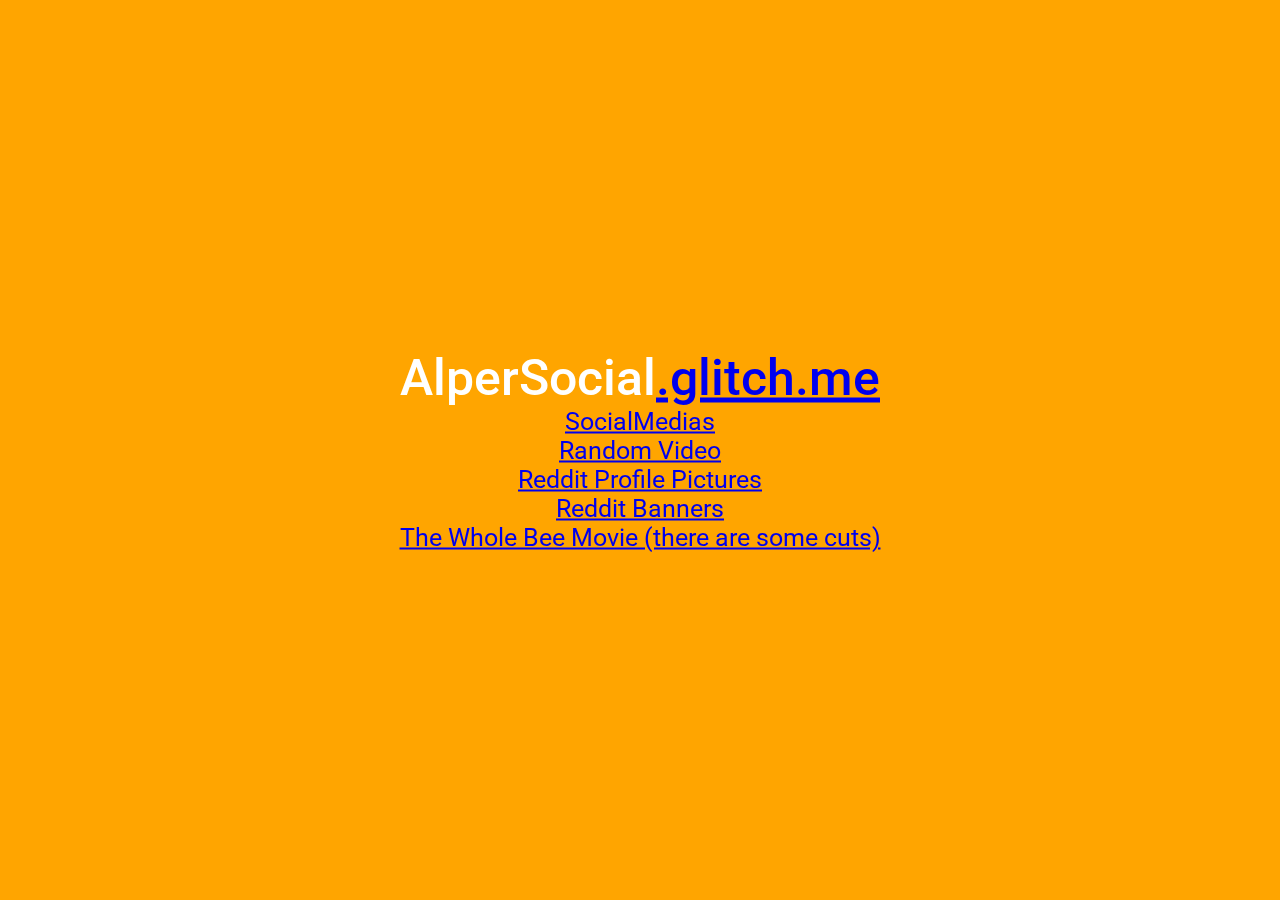
==== index.html @ a2af1788 "Add files via upload" ====
<!DOCTYPE html>
<html lang="en">
  <head>
    <meta charset="utf-8">
    <meta http-equiv="X-UA-Compatible" content="IE=edge">
    <meta name="viewport" content="width=device-width, initial-scale=1">


    
    
    
        <!-- import the webpage's stylesheet -->
    <link rel="stylesheet" href="/style.css" />
    <link
      rel="stylesheet"
      href="//fonts.googleapis.com/css?family=Roboto:100,300,400,500,700|Google+Sans:400,500|Product+Sans:500&amp;lang=en"
      nonce="QjkqUz5KBHq8LKkDbPa_AA"
    />
    <link
      rel="icon"
      href="https://cdn.glitch.com/b6d8dd10-0f8a-45f0-afeb-0ae4b5270f7e%2Favatar_default_18_FF4500.png?v=1607507238273"
    />
  
  </head>
  <body class="hhh">
    <center class="centered">
      <strong>
        <span style="font-size:50px;font-weight:500;">AlperSocial<a href="https://glitch.com/@AlperSocial">.glitch.me</a><br /> </span>
        <span style="font-size:25px;font-weight:400;">
          
          <a href="links.html">SocialMedias</a><br />
           <a href="video.html">Random Video</a><br />
           <a href="https://www.reddit.com/user/timawesomeness/comments/813jpq/default_reddit_profile_pictures/?st=JGI7LWBH&sh=48c851b8">Reddit Profile Pictures</a><br />
          <a href="https://www.reddit.com/r/Redditesque/comments/csbpal/official_reddit_banners/">Reddit Banners</a><br />
          <a href="beemovie.html">The Whole Bee Movie (there are some cuts) </a><br />
          <script type="text/javascript">
            document.write(month[Math.floor(Math.random() * month.length)]);
          </script>  <script type="text/javascript">document.write(ccc[Math.floor(Math.random() * ccc.length)]);</script> <script type="text/javascript">document.write(lol[Math.floor(Math.random() * lol.length)]);</script>
        </span>
      </strong>
    </center> 
    </span>
  </body>
</html>

  
  
  
  <title>AlperSocial</title>



<meta name="twitter:card" content="summary_large_image">
<meta name="twitter:site" content="alpersocial.glitch.me">
<meta name="twitter:creator" content="@AlperSocial">
<meta name="twitter:title" content="AlperSocial">
<meta name="twitter:description" content="AlperSocial's OFFICIAL Website.">
<meta name="twitter:image" content="https://cdn.glitch.com/b6d8dd10-0f8a-45f0-afeb-0ae4b5270f7e%2Fylzbphhjubh31.webp?v=1607675254382">
---- style.css ----
/* CSS files add styling rules to your content */

.unselectable {
  -moz-user-select: none;
  -webkit-user-select: none;
  -ms-user-select: none;
  user-select: none;

  -webkit-user-drag: none;
  user-drag: none;
}

body {
  font-family: "Google Sans", Roboto, Arial, Helvetica, sans-serif;
}
body.hhh {
  background-color: orange;
  color: white;
}

h1 {
  font-style: italic;
  color: #373fff;
  text-align: center;
}

size.fifteen {
  font-size: 15px;
}

.centered {
  position: fixed;
  top: 50%;
  left: 50%;
  transform: translate(-50%, -50%);
}

.bottom { 
    height: 25px;
    position: fixed; 
    bottom: 5px;
    font-size: 20px;
}

/* unvisited link */
a.main:link {
  color: #03c2fc;
  text-decoration: none;
}

/* visited link */
a.main:visited {
  color: #03c2fc;
  text-decoration: none;
}

/* mouse over link */
a.main:hover {
  color: #007fa6;
  text-decoration: none;
}

/* selected link */
a.main:active {
  color: #007fa6;
  text-decoration: none;
}

.get-dev {
  transition: 1s;
  color: #fff;
  text-decoration: none;
}
.get-dev:hover {
  color: #5AAD46;
  transition: 1s;
}

.lolxd {
  position: fixed;
  top: 5px;
  left: 5px;
  font-size: 40px;
  color: red;
  text-decoration: none;
}
.lolxd2 {
  position: fixed;
  top: 5px;
  left: 5px;
}
.domain {
  font-weight: bold;
  color: #000;
  text-decoration: underline;
}
.domain:hover {
  text-decoration: none;
}
.domain:visited {
  color: #000;
}
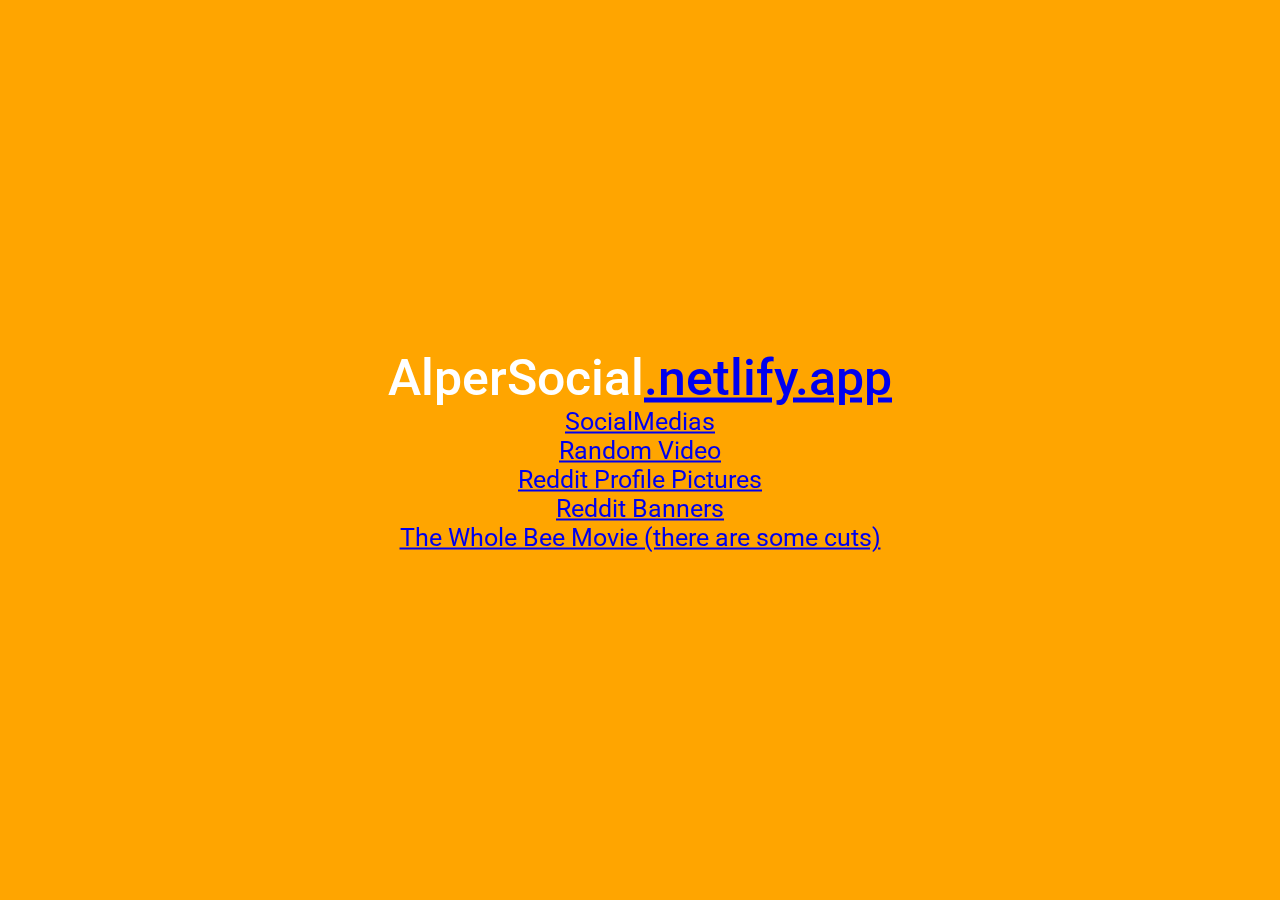
==== commit 24ee92ed: "Update index.html" ====
--- a/index.html
+++ b/index.html
@@ -25,7 +25,7 @@
   <body class="hhh">
     <center class="centered">
       <strong>
-        <span style="font-size:50px;font-weight:500;">AlperSocial<a href="https://glitch.com/@AlperSocial">.glitch.me</a><br /> </span>
+        <span style="font-size:50px;font-weight:500;">AlperSocial<a href="https://github.com/Alp-R/AlpHub">.netlify.app</a><br /> </span>
         <span style="font-size:25px;font-weight:400;">
           
           <a href="links.html">SocialMedias</a><br />
@@ -55,4 +55,4 @@
 <meta name="twitter:creator" content="@AlperSocial">
 <meta name="twitter:title" content="AlperSocial">
 <meta name="twitter:description" content="AlperSocial's OFFICIAL Website.">
-<meta name="twitter:image" content="https://cdn.glitch.com/b6d8dd10-0f8a-45f0-afeb-0ae4b5270f7e%2Fylzbphhjubh31.webp?v=1607675254382">+<meta name="twitter:image" content="https://cdn.glitch.com/b6d8dd10-0f8a-45f0-afeb-0ae4b5270f7e%2Fylzbphhjubh31.webp?v=1607675254382">
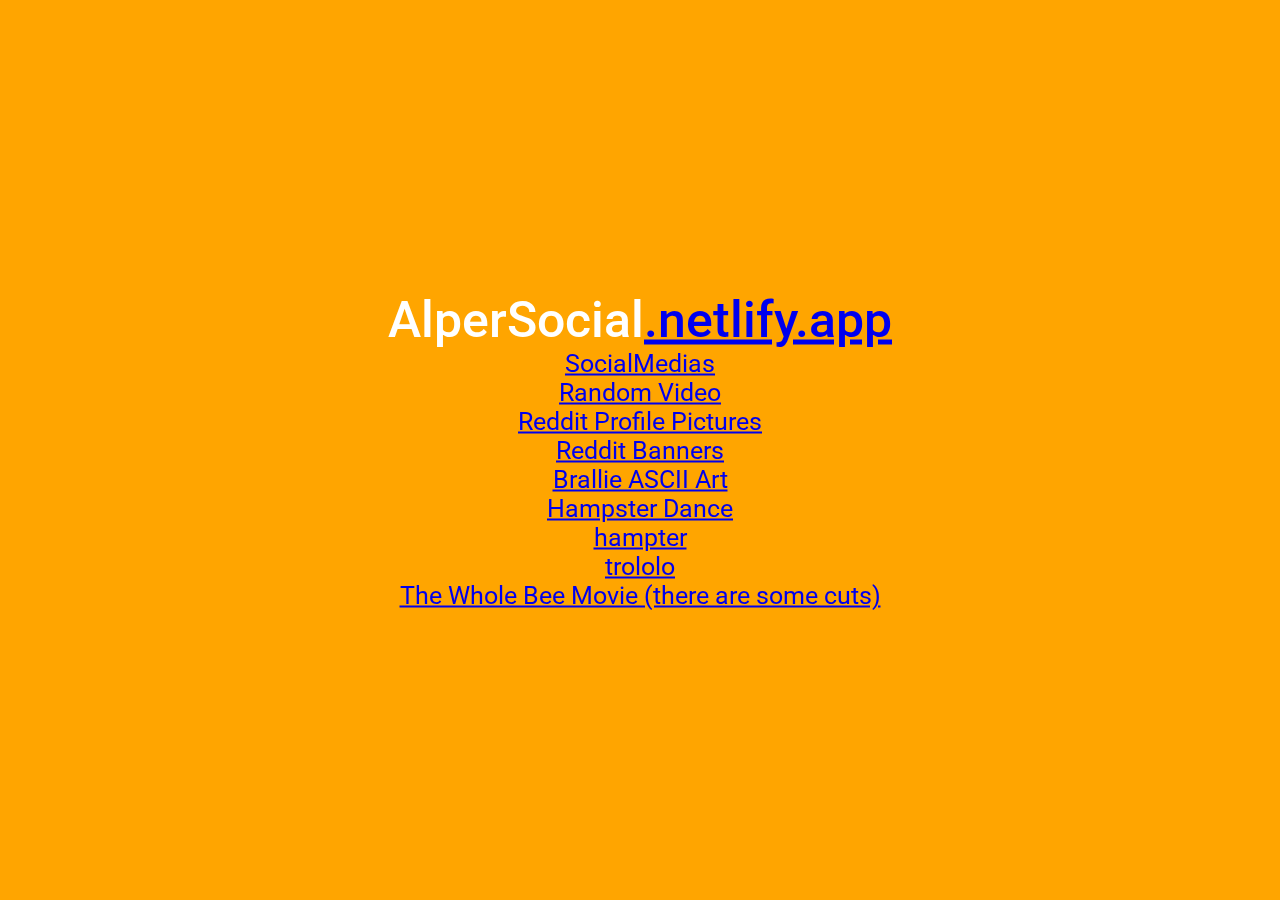
==== commit 6eaf0c5a: "Update index.html" ====
--- a/index.html
+++ b/index.html
@@ -25,13 +25,17 @@
   <body class="hhh">
     <center class="centered">
       <strong>
-        <span style="font-size:50px;font-weight:500;">AlperSocial<a href="https://github.com/Alp-R/AlpHub">.netlify.app</a><br /> </span>
+        <span style="font-size:50px;font-weight:500;">AlperSocial<a href="https://github.com/Alp-R/alpersocial-source">.netlify.app</a><br /> </span>
         <span style="font-size:25px;font-weight:400;">
           
           <a href="links.html">SocialMedias</a><br />
            <a href="video.html">Random Video</a><br />
            <a href="https://www.reddit.com/user/timawesomeness/comments/813jpq/default_reddit_profile_pictures/?st=JGI7LWBH&sh=48c851b8">Reddit Profile Pictures</a><br />
           <a href="https://www.reddit.com/r/Redditesque/comments/csbpal/official_reddit_banners/">Reddit Banners</a><br />
+           <a href="https://lachlanarthur.github.io/Braille-ASCII-Art/">Brallie ASCII Art</a><br />
+          <a href="https://hampsterdance.glitch.me/">Hampster Dance</a><br />
+          <a href="https://hampter.glitch.me/">hampter</a><br />
+          <a href="https://trololo.glitch.me/">trololo</a><br />
           <a href="beemovie.html">The Whole Bee Movie (there are some cuts) </a><br />
           <script type="text/javascript">
             document.write(month[Math.floor(Math.random() * month.length)]);
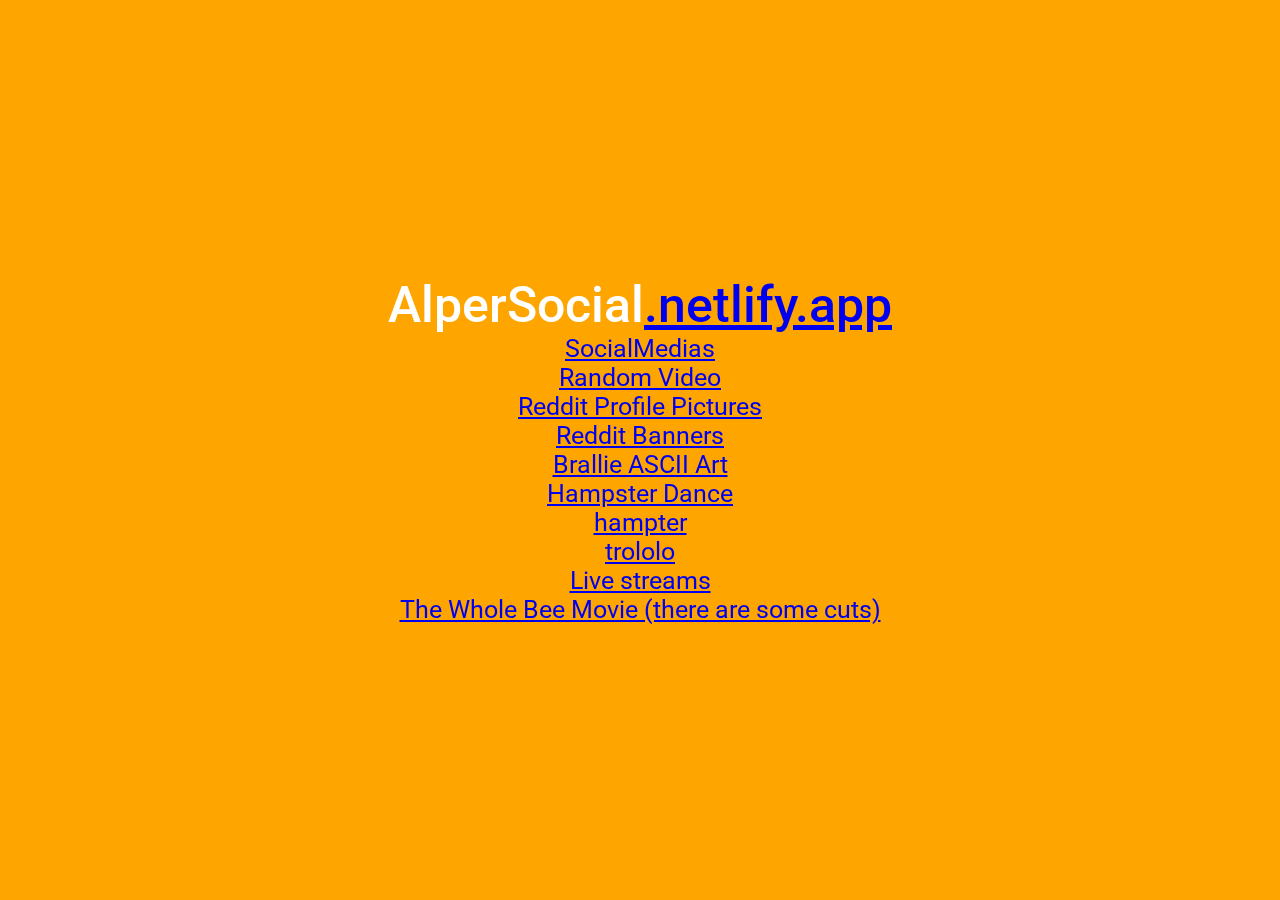
==== commit 2e5401c9: "Update index.html" ====
--- a/index.html
+++ b/index.html
@@ -28,7 +28,7 @@
         <span style="font-size:50px;font-weight:500;">AlperSocial<a href="https://github.com/Alp-R/alpersocial-source">.netlify.app</a><br /> </span>
         <span style="font-size:25px;font-weight:400;">
           
-          <a href="links.html">SocialMedias</a><br />
+          <a href="https://solo.to/alpersocial">SocialMedias</a><br />
            <a href="video.html">Random Video</a><br />
            <a href="https://www.reddit.com/user/timawesomeness/comments/813jpq/default_reddit_profile_pictures/?st=JGI7LWBH&sh=48c851b8">Reddit Profile Pictures</a><br />
           <a href="https://www.reddit.com/r/Redditesque/comments/csbpal/official_reddit_banners/">Reddit Banners</a><br />
@@ -36,6 +36,7 @@
           <a href="https://hampsterdance.glitch.me/">Hampster Dance</a><br />
           <a href="https://hampter.glitch.me/">hampter</a><br />
           <a href="https://trololo.glitch.me/">trololo</a><br />
+          <a href="https://streamlabs.com/alpersocial1">Live streams</a><br />
           <a href="beemovie.html">The Whole Bee Movie (there are some cuts) </a><br />
           <script type="text/javascript">
             document.write(month[Math.floor(Math.random() * month.length)]);
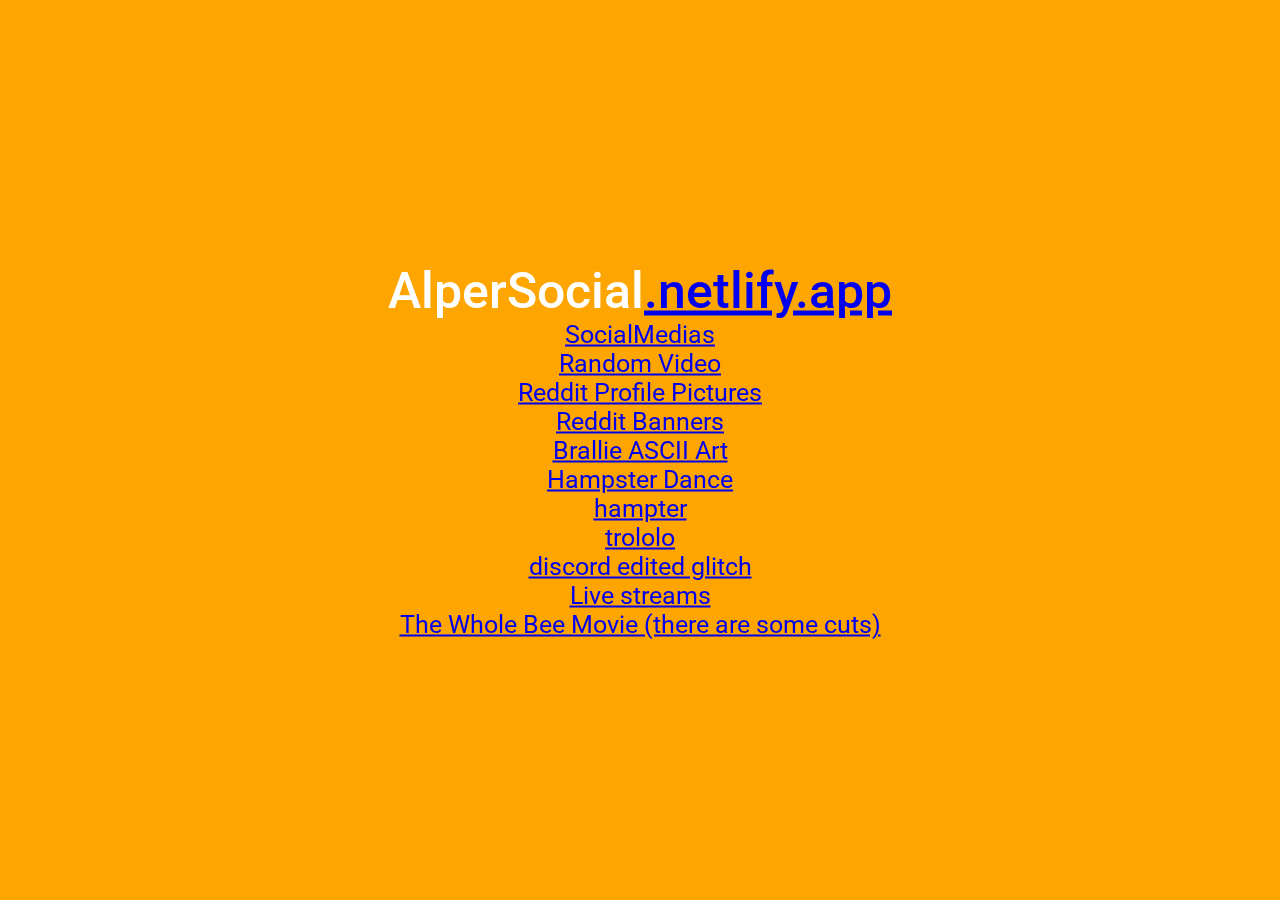
==== commit 2bf73f2b: "Update index.html" ====
--- a/index.html
+++ b/index.html
@@ -36,6 +36,7 @@
           <a href="https://hampsterdance.glitch.me/">Hampster Dance</a><br />
           <a href="https://hampter.glitch.me/">hampter</a><br />
           <a href="https://trololo.glitch.me/">trololo</a><br />
+          <a href="https://lingojam.com/Discord%28edited%29Glitch">discord edited glitch</a><br />
           <a href="https://streamlabs.com/alpersocial1">Live streams</a><br />
           <a href="beemovie.html">The Whole Bee Movie (there are some cuts) </a><br />
           <script type="text/javascript">
